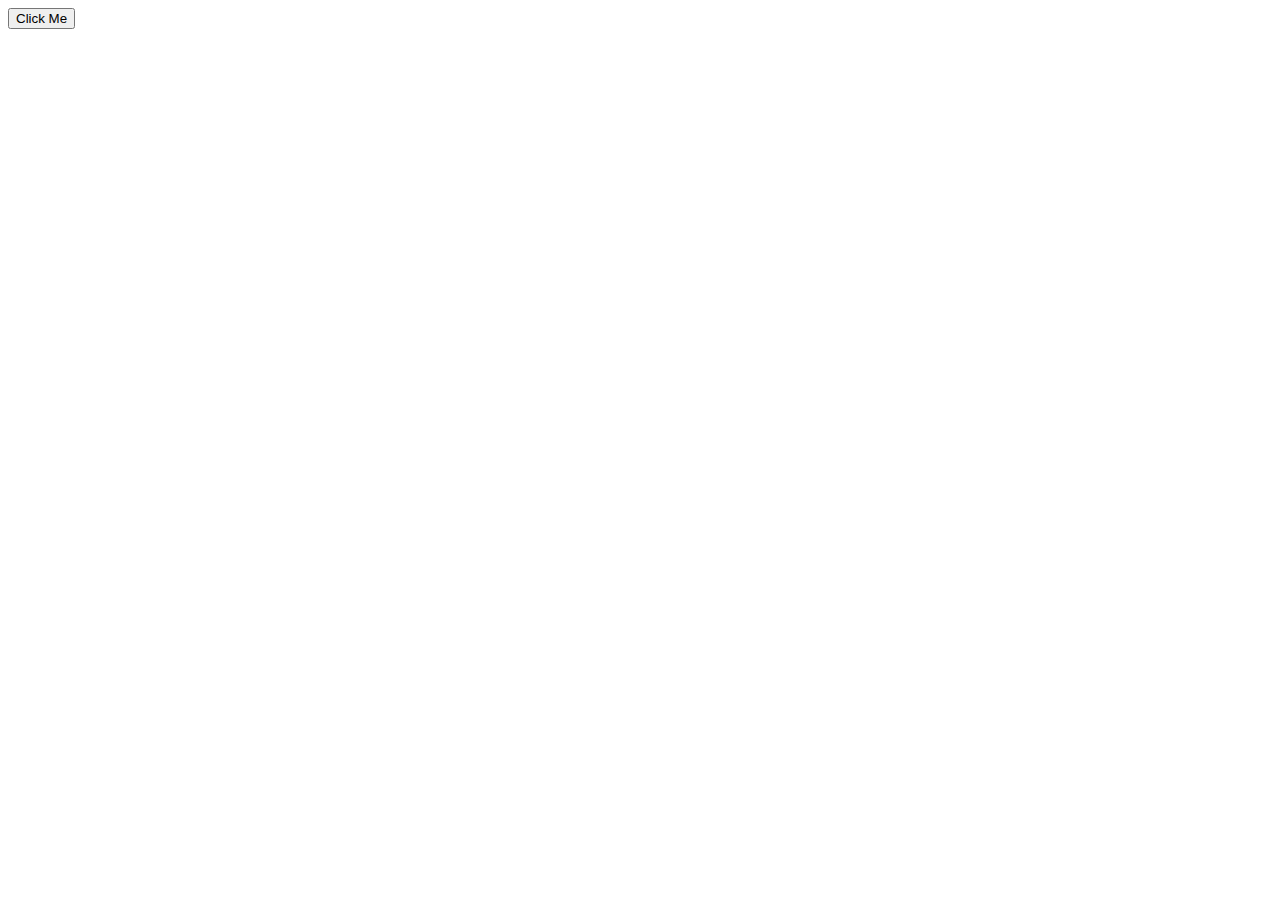
==== Events/Basic Events/index.html @ 01bc1846 "Started with Basic Events" ====
<!DOCTYPE html>
<html lang="en">
  <head>
    <meta charset="UTF-8" />
    <meta name="viewport" content="width=device-width, initial-scale=1.0" />
    <title>Basic Events</title>
  </head>
  <body>
    <button id="button">Click Me</button>
    <script src="index.js"></script>
  </body>
</html>
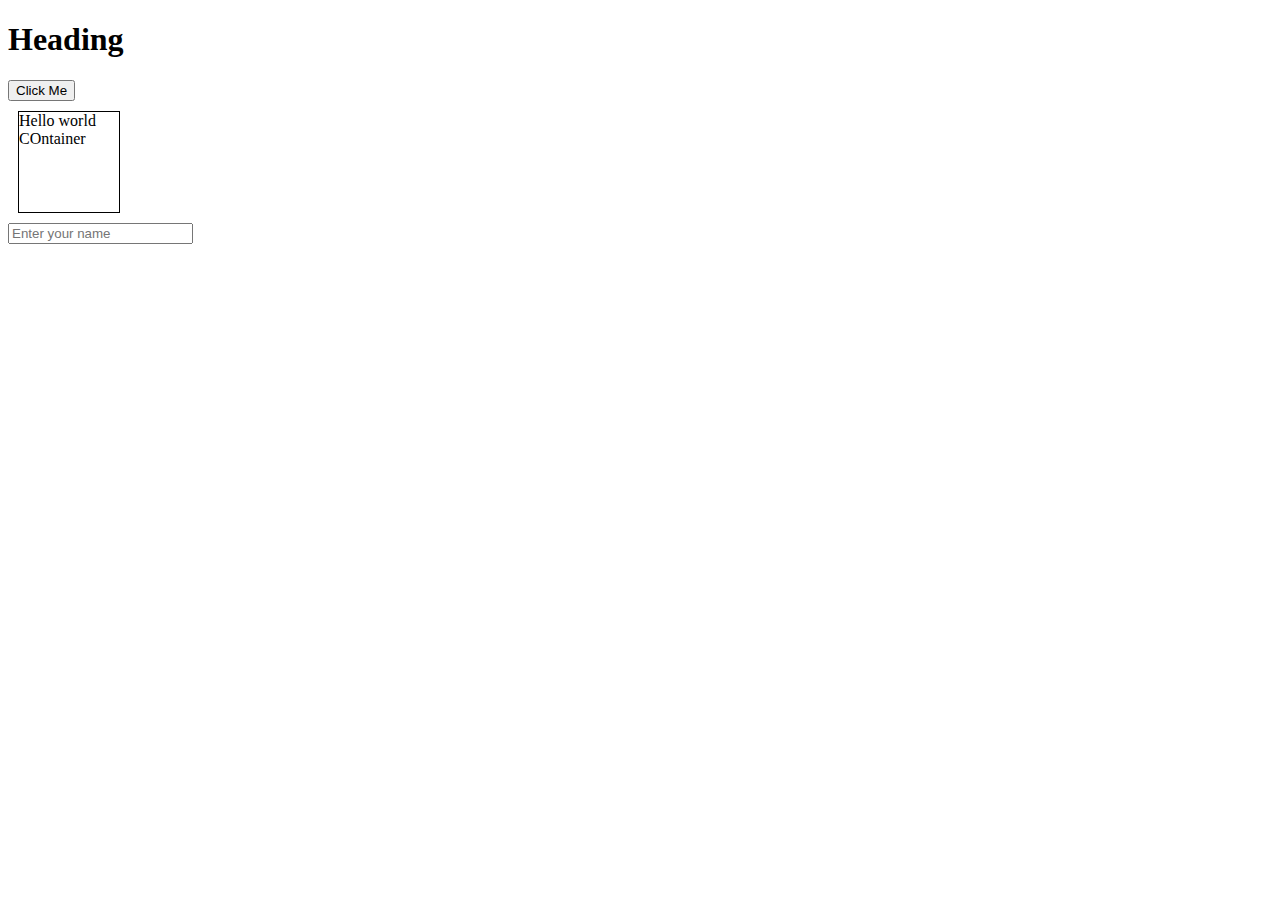
==== commit 3e7c4763: "completed basic events" ====
--- a/Events/Basic Events/index.html
+++ b/Events/Basic Events/index.html
@@ -6,7 +6,17 @@
     <title>Basic Events</title>
   </head>
   <body>
+    <h1 id="heading">Heading</h1>
     <button id="button">Click Me</button>
+
+    <div
+      style="width: 100px; height: 100px; border: 1px solid black; margin: 10px"
+      id="container"
+    >
+      Hello world COntainer
+    </div>
+
+    <input id="inputBox" type="text" placeholder="Enter your name" />
     <script src="index.js"></script>
   </body>
 </html>
